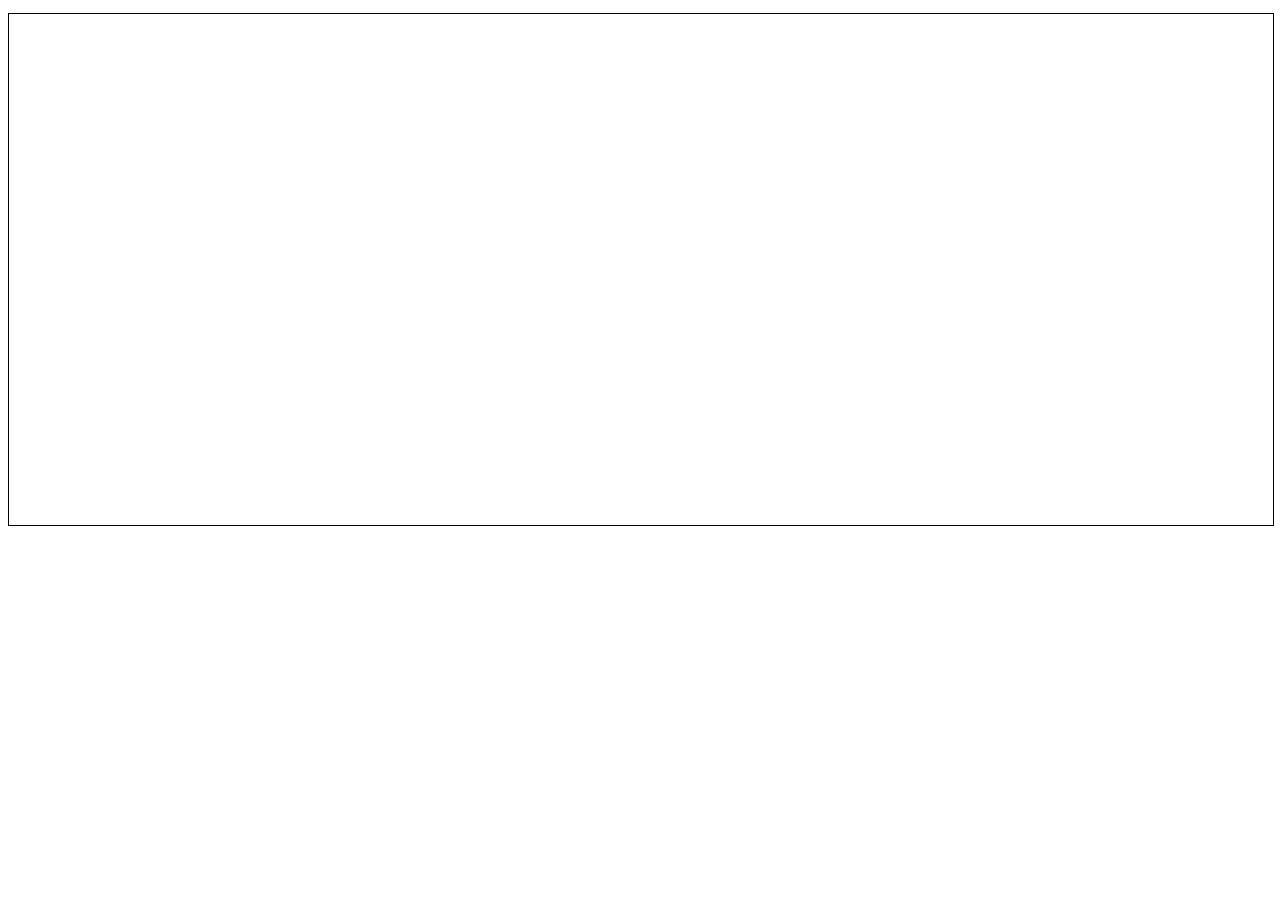
==== Bilinear/bilinear.html @ f1ff5195 "add bilinear com inits" ====
<!DOCTYPE html>
<html lang="pt-br">

<head>
  <meta charset="UTF-8">
  <meta name="viewport" content="width=device-width, initial-scale=1.0">
  <meta http-equiv="X-UA-Compatible" content="ie=edge">
  <!--JQUERY-->
  <script src="https://ajax.googleapis.com/ajax/libs/jquery/3.4.1/jquery.min.js"></script>
  <title>Bilinear</title>
</head>

<body onload="main()">
  <div id="paint">
    <canvas id="canvas" height="500px" width="500px" style="border: 1px solid black; margin-top: 5px;"></canvas>
  </div>
  <script src="main.js"></script>
</body>

</html>
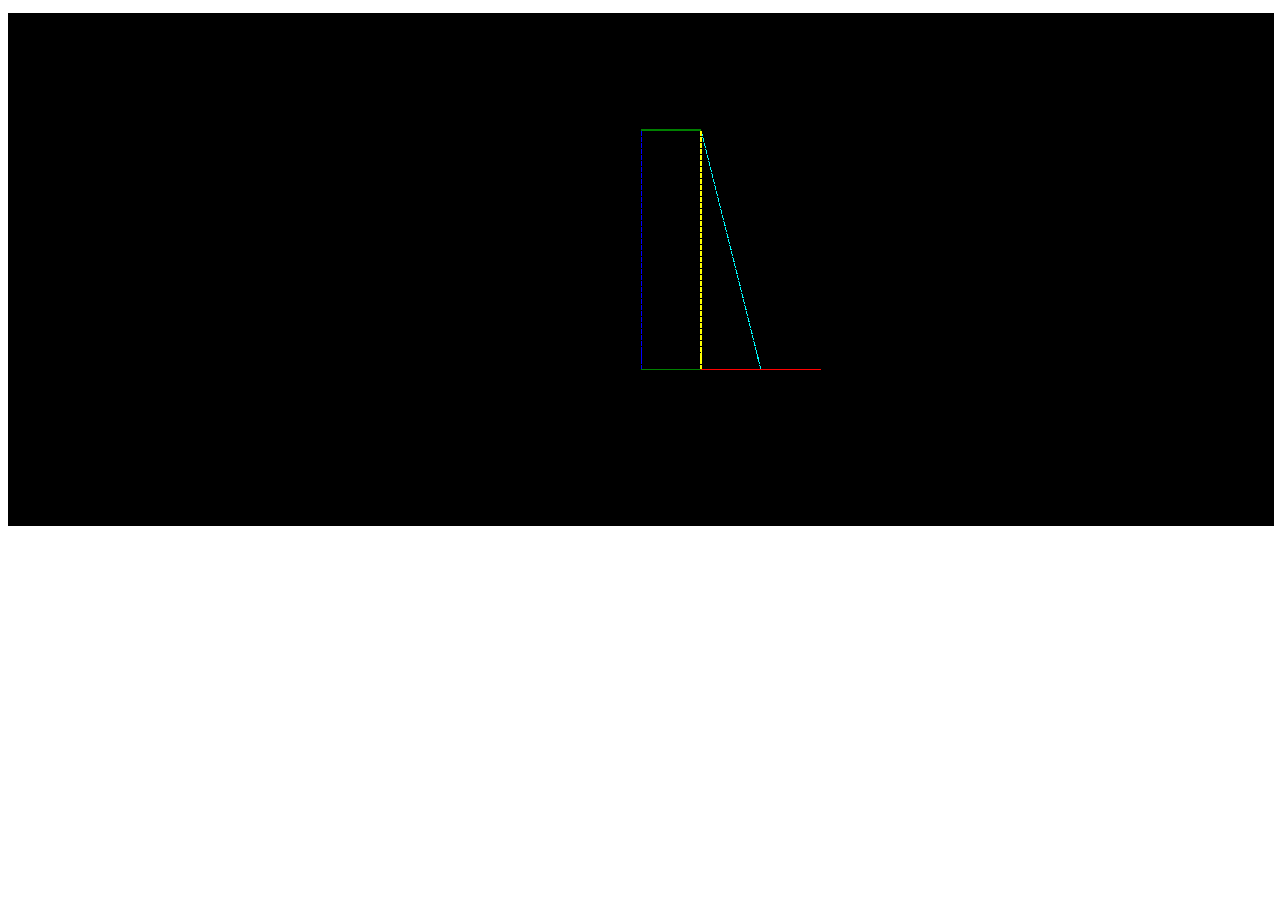
==== commit c30d4163: "rotaçao funcionando e começo de coiso com o usuario" ====
--- a/Bilinear/bilinear.html
+++ b/Bilinear/bilinear.html
@@ -10,7 +10,7 @@
   <title>Bilinear</title>
 </head>
 
-<body onload="main()">
+<body onload="main()" onkeydown="rotacionar(event)">
   <div id="paint">
     <canvas id="canvas" height="500px" width="500px" style="border: 1px solid black; margin-top: 5px;"></canvas>
   </div>
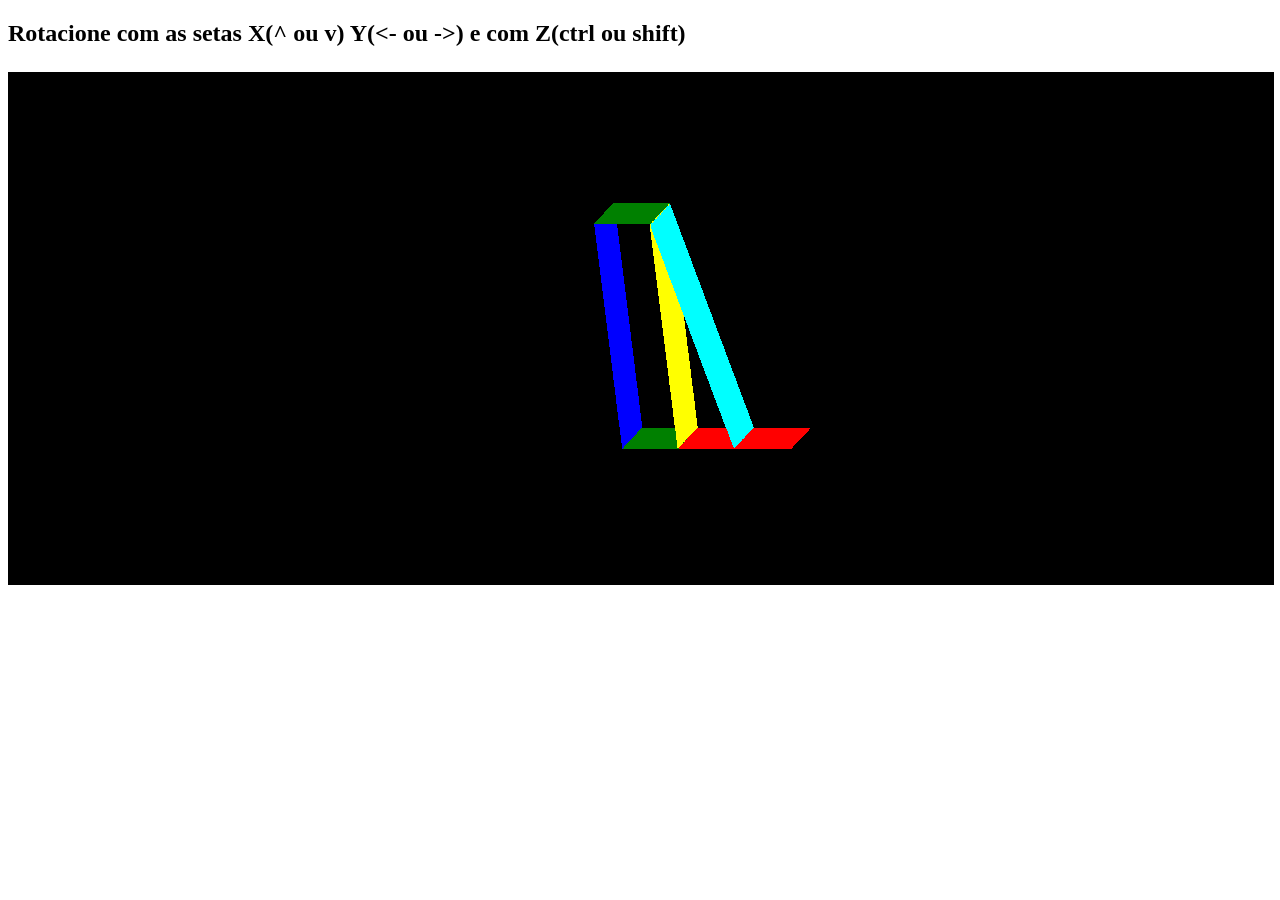
==== commit 554b886e: "rotaçao funcionando 100%" ====
--- a/Bilinear/bilinear.html
+++ b/Bilinear/bilinear.html
@@ -11,6 +11,7 @@
 </head>
 
 <body onload="main()" onkeydown="rotacionar(event)">
+  <h2>Rotacione com as setas X(^ ou v) Y(<- ou ->) e com Z(ctrl ou shift)</h2>
   <div id="paint">
     <canvas id="canvas" height="500px" width="500px" style="border: 1px solid black; margin-top: 5px;"></canvas>
   </div>
